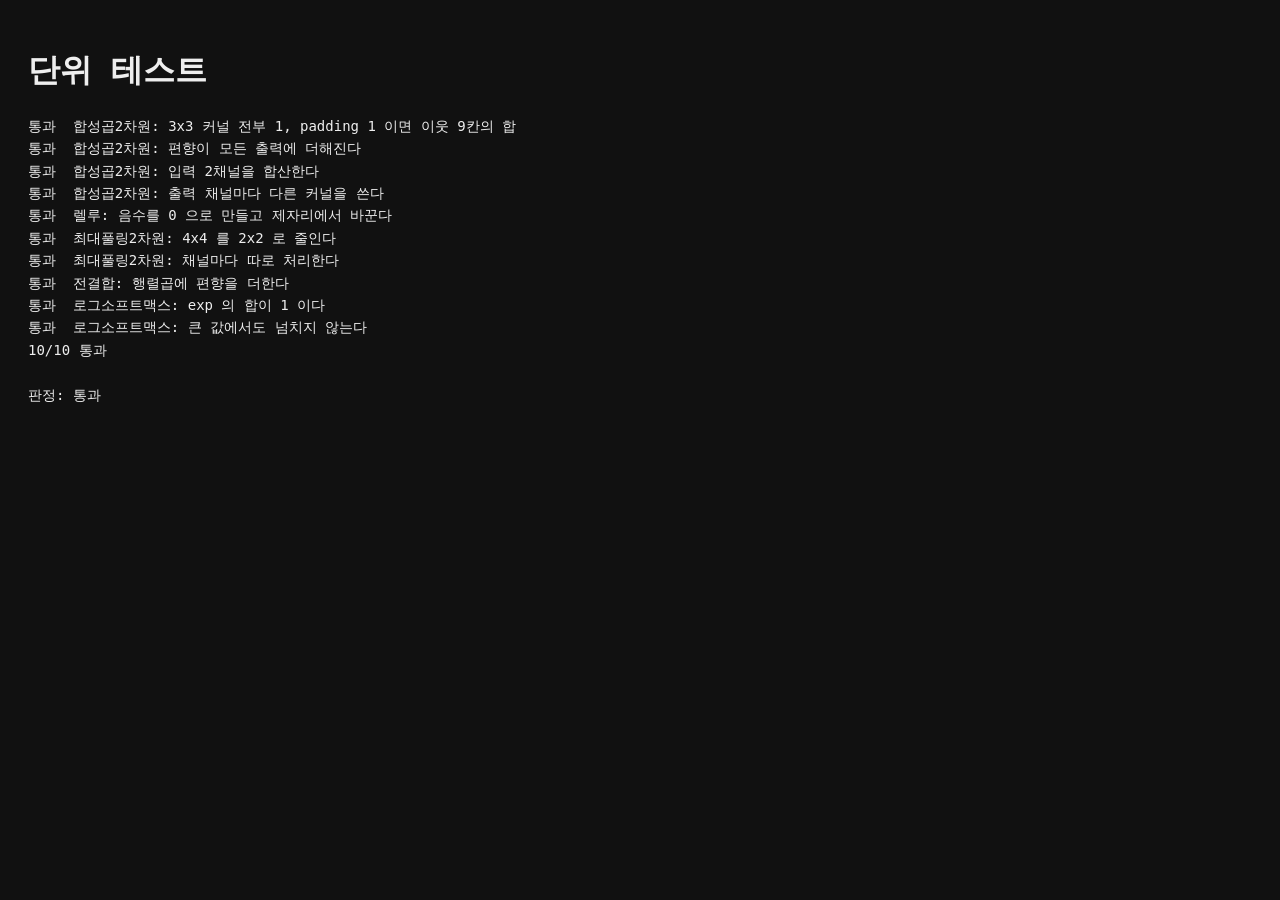
==== web_version/test.html @ eef01655 "순수 JS 텐서 연산과 브라우저 테스트 하네스 추가" ====
<!doctype html>
<html lang="ko">
<head>
  <meta charset="utf-8">
  <title>web_version 단위 테스트</title>
  <style>
    body { font-family: Consolas, monospace; background: #111; color: #eee;
           padding: 20px; }
    pre { font-size: 14px; line-height: 1.6; white-space: pre-wrap; }
  </style>
</head>
<body>
  <h1>단위 테스트</h1>
  <pre id="결과"></pre>
  <script type="module">
    import { 결과보고 } from "./js/test_runner.js";
    import { tensor_테스트_등록 } from "./js/tests/tensor_test.js";

    tensor_테스트_등록();
    결과보고(document.getElementById("결과"));
  </script>
</body>
</html>
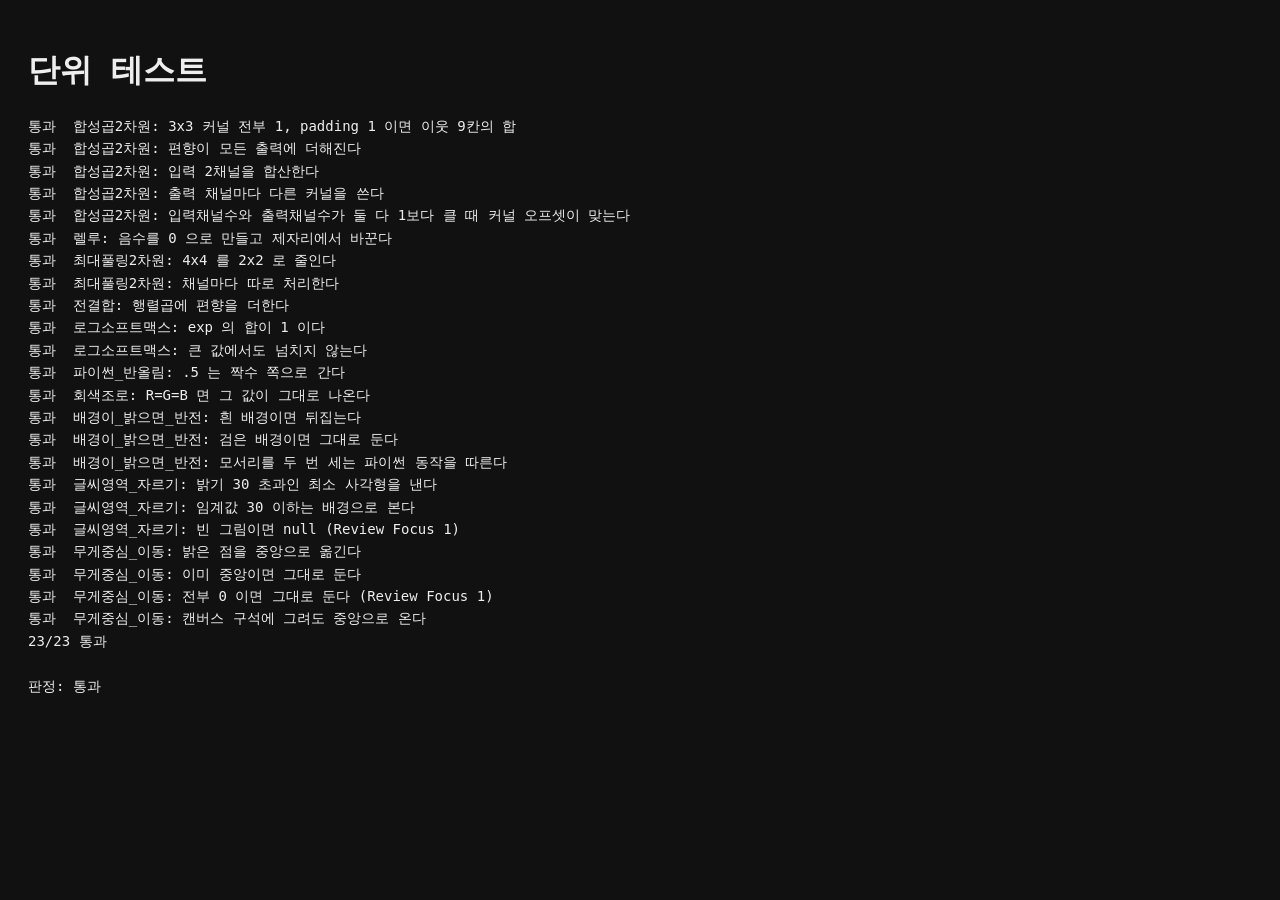
==== commit 8464b789: "전처리의 반전·자르기·무게중심 단계와 파이썬식 반올림 구현" ====
--- a/web_version/test.html
+++ b/web_version/test.html
@@ -15,8 +15,10 @@
   <script type="module">
     import { 결과보고 } from "./js/test_runner.js";
     import { tensor_테스트_등록 } from "./js/tests/tensor_test.js";
+    import { preprocess_테스트_등록 } from "./js/tests/preprocess_test.js";
 
     tensor_테스트_등록();
+    preprocess_테스트_등록();
     결과보고(document.getElementById("결과"));
   </script>
 </body>
